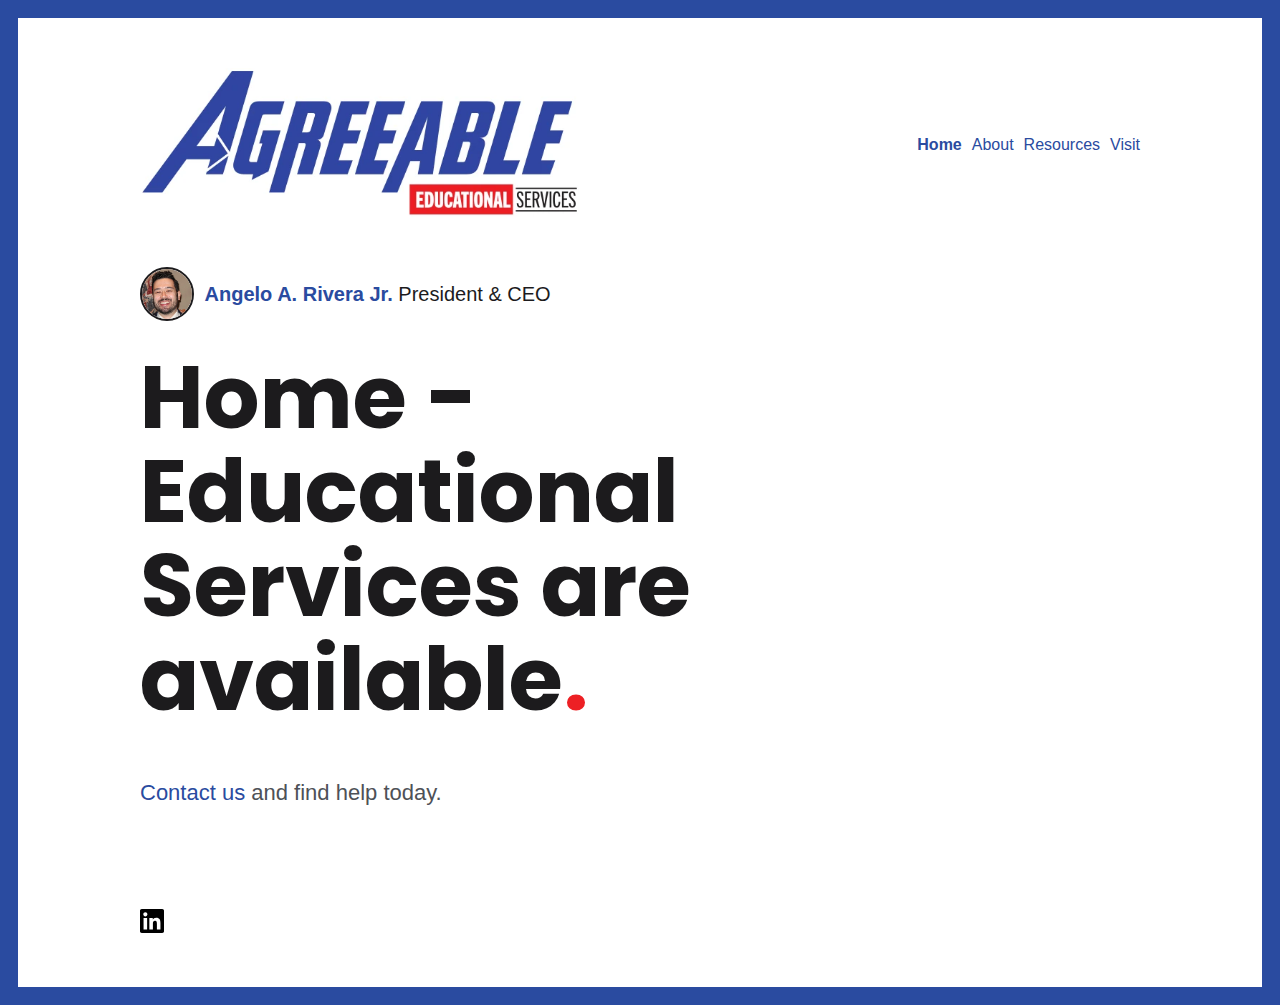
==== index.html @ d46ce91f "deploy: ar-agreeables/ar-agreeables-hugo@38def69ef1fd57d435949f8765d6e2465e390470" ====
<!doctype html><html lang=en>
<head>
<meta name=generator content="Hugo 0.91.2">
<meta charset=utf-8>
<meta http-equiv=x-ua-compatible content="ie=edge">
<title>Home - Educational Services are available - Agreeable Educational Services</title>
<meta name=viewport content="width=device-width,initial-scale=1">
<link rel=icon href=/favicon.png>
<link rel=canonical href=/>
<link rel=stylesheet href=/css/style.min.433ae5d09c4beb719bc64d563796d4aa936870011f9ba461ce922818b7349d2e.css>
<meta name=description content="Find help today.">
<meta property="og:title" content="Home - Educational Services are available">
<meta property="og:type" content="website">
<meta property="og:url" content="/">
<meta property="og:description" content="Find help today.">
<meta name=twitter:card content="summary">
<meta name=twitter:site content="@zerostaticio">
<meta name=twitter:creator content="@zerostaticio">
<link rel=preconnect href=https://fonts.gstatic.com>
<link href="https://fonts.googleapis.com/css2?family=Poppins:wght@400;700&display=swap" rel=stylesheet>
</head>
<body class="page frame page-home">
<div id=menu-main-mobile class=menu-main-mobile>
<ul class=menu>
<li class=menu-item-home>
<a href=/>Home</a>
</li>
<li class=menu-item-about>
<a href=/about/>About</a>
</li>
<li class=menu-item-resources>
<a href=/resources/>Resources</a>
</li>
<li class=menu-item-visit>
<a href=/visit/>Visit</a>
</li>
</ul>
</div>
<div id=wrapper class=wrapper>
<div class=header>
<a class=header-logo href=/><img src=/images/agreeable-logo.webp alt=logo width=450></a>
<div class=menu-main>
<ul>
<li class="menu-item-home active">
<a href=/>
<span>Home</span>
</a>
</li>
<li class=menu-item-about>
<a href=/about/>
<span>About</span>
</a>
</li>
<li class=menu-item-resources>
<a href=/resources/>
<span>Resources</span>
</a>
</li>
<li class=menu-item-visit>
<a href=/visit/>
<span>Visit</span>
</a>
</li>
</ul>
</div>
<div id=toggle-menu-main-mobile class=hamburger-trigger>
<button class=hamburger>Menu</button>
</div>
</div>
<div class="author author-large">
<img width=50 class=author-image src=/images/author-thumb-ar.webp alt="Angelo A. Rivera Jr.">
<span class=author-name>
<a href=/about/#angelo-a-rivera>
Angelo A. Rivera Jr.
</a>
</span>
<span class=author-title>President & CEO</span>
</div>
<div class=intro>
<h1>Home - Educational Services are available<span class=dot>.</span></h1>
<div class=intro-content><p><a href=visit/#submit-inquiry>Contact us</a> and find help today.</p>
</div>
</div>
<div class=footer>
<div class=footer-social>
<span class="social-icon social-icon-linkedin">
<a href=https://www.linkedin.com title=linkedin target=_blank rel=noopener>
<img src=/images/social/linkedin.svg width=24 height=24 alt=linkedin>
</a>
</span>
</div>
</div>
</div>
<script type=text/javascript src=/js/bundle.min.575671c6da23c3563d465f9cfa3d2857fc0239531a2e8ea1fb6812017653b4d7.js></script>
</body>
</html>
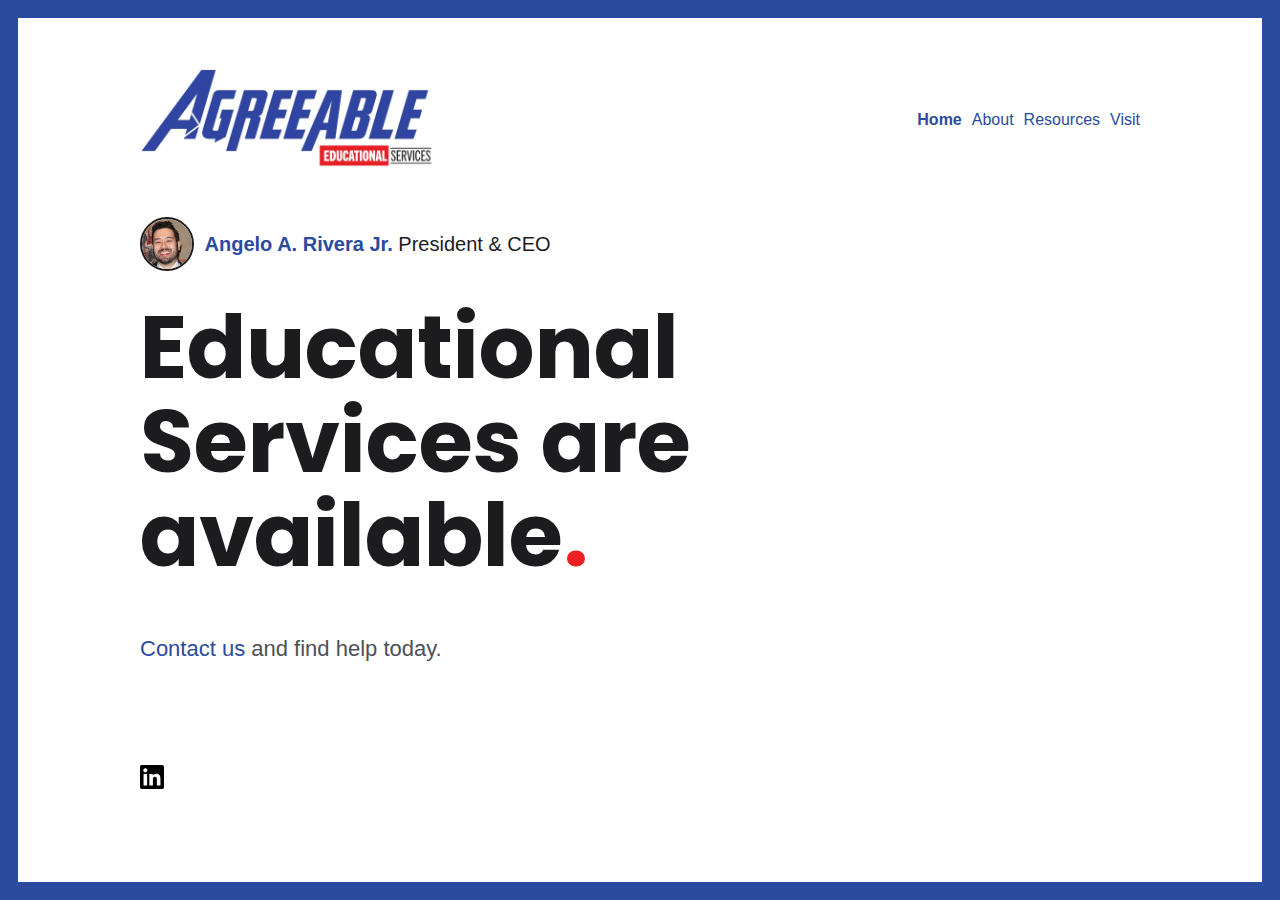
==== commit 0af7cb5d: "deploy: ar-agreeables/ar-agreeables-hugo@7cf3e5a9c15f885cad6da33df8b9959c8dfd72f3" ====
--- a/index.html
+++ b/index.html
@@ -3,13 +3,13 @@
 <meta name=generator content="Hugo 0.91.2">
 <meta charset=utf-8>
 <meta http-equiv=x-ua-compatible content="ie=edge">
-<title>Home - Educational Services are available - Agreeable Educational Services</title>
+<title>Educational Services are available - Agreeable Educational Services</title>
 <meta name=viewport content="width=device-width,initial-scale=1">
 <link rel=icon href=/favicon.png>
 <link rel=canonical href=/>
 <link rel=stylesheet href=/css/style.min.433ae5d09c4beb719bc64d563796d4aa936870011f9ba461ce922818b7349d2e.css>
 <meta name=description content="Find help today.">
-<meta property="og:title" content="Home - Educational Services are available">
+<meta property="og:title" content="Educational Services are available">
 <meta property="og:type" content="website">
 <meta property="og:url" content="/">
 <meta property="og:description" content="Find help today.">
@@ -38,7 +38,9 @@
 </div>
 <div id=wrapper class=wrapper>
 <div class=header>
-<a class=header-logo href=/><img src=/images/agreeable-logo.webp alt=logo width=450></a>
+<a class=header-logo href=/>
+<img src=/images/agreeable-logo.webp alt=logo width=300>
+</a>
 <div class=menu-main>
 <ul>
 <li class="menu-item-home active">
@@ -77,7 +79,7 @@
 <span class=author-title>President & CEO</span>
 </div>
 <div class=intro>
-<h1>Home - Educational Services are available<span class=dot>.</span></h1>
+<h1>Educational Services are available<span class=dot>.</span></h1>
 <div class=intro-content><p><a href=visit/#submit-inquiry>Contact us</a> and find help today.</p>
 </div>
 </div>
